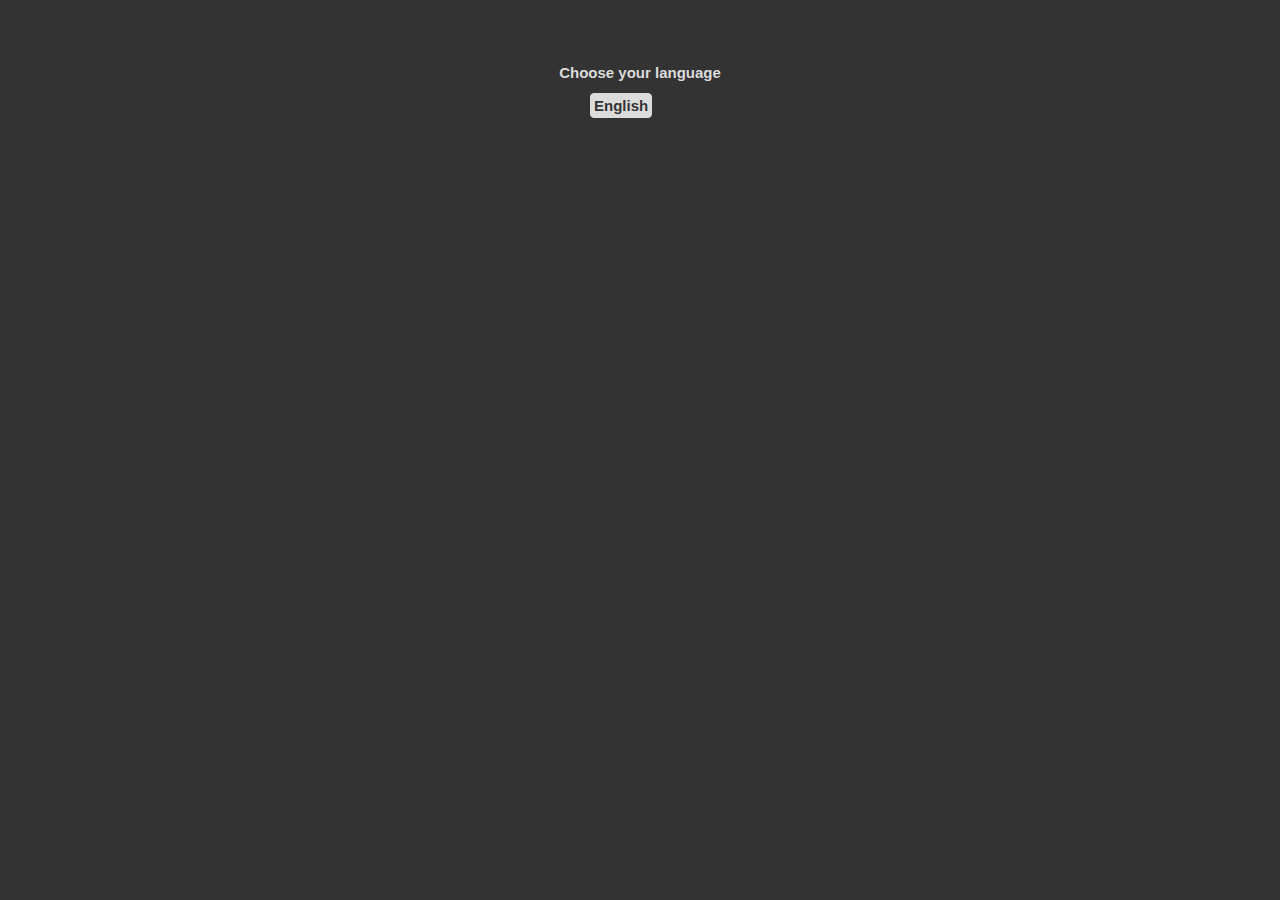
==== xibbit/index.html @ 6e31a0bf "20131125" ====
<!DOCTYPE html>
<html>
	<head>
		<meta charset="utf-8">
		<meta name="robots" content="noindex, nofollow">
		<title>xibbit - web based XMPP groupchat client</title>
		<link rel="stylesheet" type="text/css" href="./css/default.css">
		<style type="text/css">
			h2, div{
				text-align: center !important;
			}
			ul{
				margin: 0; 
				text-align: center;
				max-width: 90%;
			}
			li{
				text-align: center;
				margin: auto;
				max-width: 90%;
			}
			a{
				font-weight: bold;
				font-size: 16px;
				text-decoration: none !important;
				display: inline-block;
				padding: 3px;
				border: 1px solid #DCDCDC;
				border-radius: 4px;
				moz-border-radius: 4px;
				webkit-border-radius: 4px;
				background-color: #DCDCDC !important;
				color: #333333 !important;
			}
			a:hover{
				background-color: #333 !important;
				color: #DCDCDC !important;
				border: 1px solid #DCDCDC !important;
				border-radius: 4px !important;
				moz-border-radius: 4px !important;
				webkit-border-radius: 4px !important;
				cursor: pointer;
			}
		</style>
	</head>
	<body>
		<div class="xmpp webclient">
			<h2 class="xmpp webclient">Choose your language</h2>
			<ul class="xmpp webclient">
				<li class="xmpp webclient">
					<a class="xmpp webclient" href="./pages/en/index.html" target="_self">English</a>
				</li>
			</ul>
		</div>
	</body>
</html>
---- xibbit/css/default.css ----
div.xmpp.webclient{	
	z-index: 1000;
	position: absolute;
	top: 0;
	bottom: 0;
	right: 0;
	left: 0;
	background-color: transparent;
	color: black;
	overflow: scroll;
	
	/**
	 * Style it now ;)
	 * */
	font-family: Arial, Helvetica, sans-serif;
	font-size: 15px;
	padding: 4%;
    background-color: #333333;
    color: #DCDCDC;
}
div.xmpp.webclient *{
	font-family: Arial, Helvetica, sans-serif;
	font-size: 15px;
	background-color: #333333;
    color: #DCDCDC;
}
div.xmpp.webclient p, input, button, select, label{
	font-family: Arial, Helvetica, sans-serif;
	font-size: 15px;
	background-color: #333333;
    color: #DCDCDC;
}
a.xmpp.webclient, div.xmpp.webclient a{
	color: #686466;
	text-decoration: underline;
}
a.xmpp.webclient:hover, div.xmpp.webclient a:hover{
	text-decoration: none;
}
div.xmpp.webclient input, select, button{
	margin-bottom: 1%;
}
div.xmpp.webclient label{
	margin-bottom: 0.5%;
}
div.xmpp.webclient p{

}
input.xmpp.webclient, select.xmpp.webclient, label.xmpp.webclient, button.xmpp.webclient{
	display: block;
}
#xmpp_webclient_login_languages, #xmpp_webclient_login_languages_label{
	display: inline-block;
}
input.xmpp.webclient, select.xmpp.webclient{
	border: 1px dotted white;
	padding: 2px;
	border-radius: 3px;
	moz-border-radius: 3px;
	webkit-border-radius: 3px;
}
button.xmpp.webclient{
	border: 2px inset white;
	padding: 2px;
	border-radius: 3px;
	moz-border-radius: 3px;
	webkit-border-radius: 3px;
}
span.xmpp.webclient.strikethrough{
	text-decoration: line-through;
}
.xmpp.webclient.login.optional{
	display: none;
}
p.xmpp.webclient a{
	text-decoration: underline;
}
div.xmpp.webclient #xmpp_link{
	width: 80%;
}
ul.xmpp.webclient{
	list-style-type: none;
}
code {
	font-family: Lucida Console, Monaco, sans-serif !important;
	padding-left: 8px;
	padding-right: 8px;
}
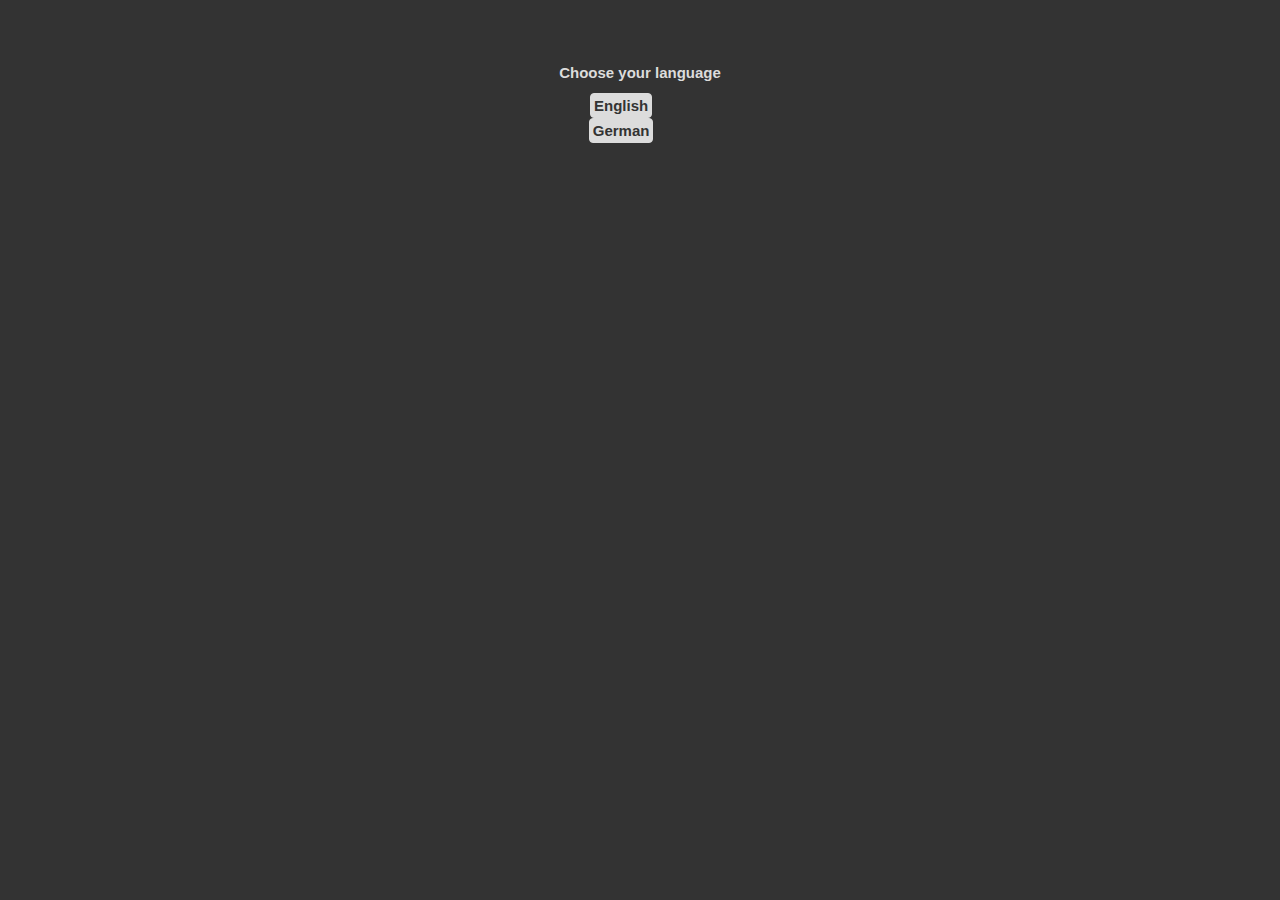
==== commit a6cb51fe: "20131127" ====
--- a/xibbit/index.html
+++ b/xibbit/index.html
@@ -50,6 +50,9 @@
 				<li class="xmpp webclient">
 					<a class="xmpp webclient" href="./pages/en/index.html" target="_self">English</a>
 				</li>
+				<li class="xmpp webclient">
+					<a class="xmpp webclient" href="./pages/de/index.html" target="_self">German</a>
+				</li>
 			</ul>
 		</div>
 	</body>
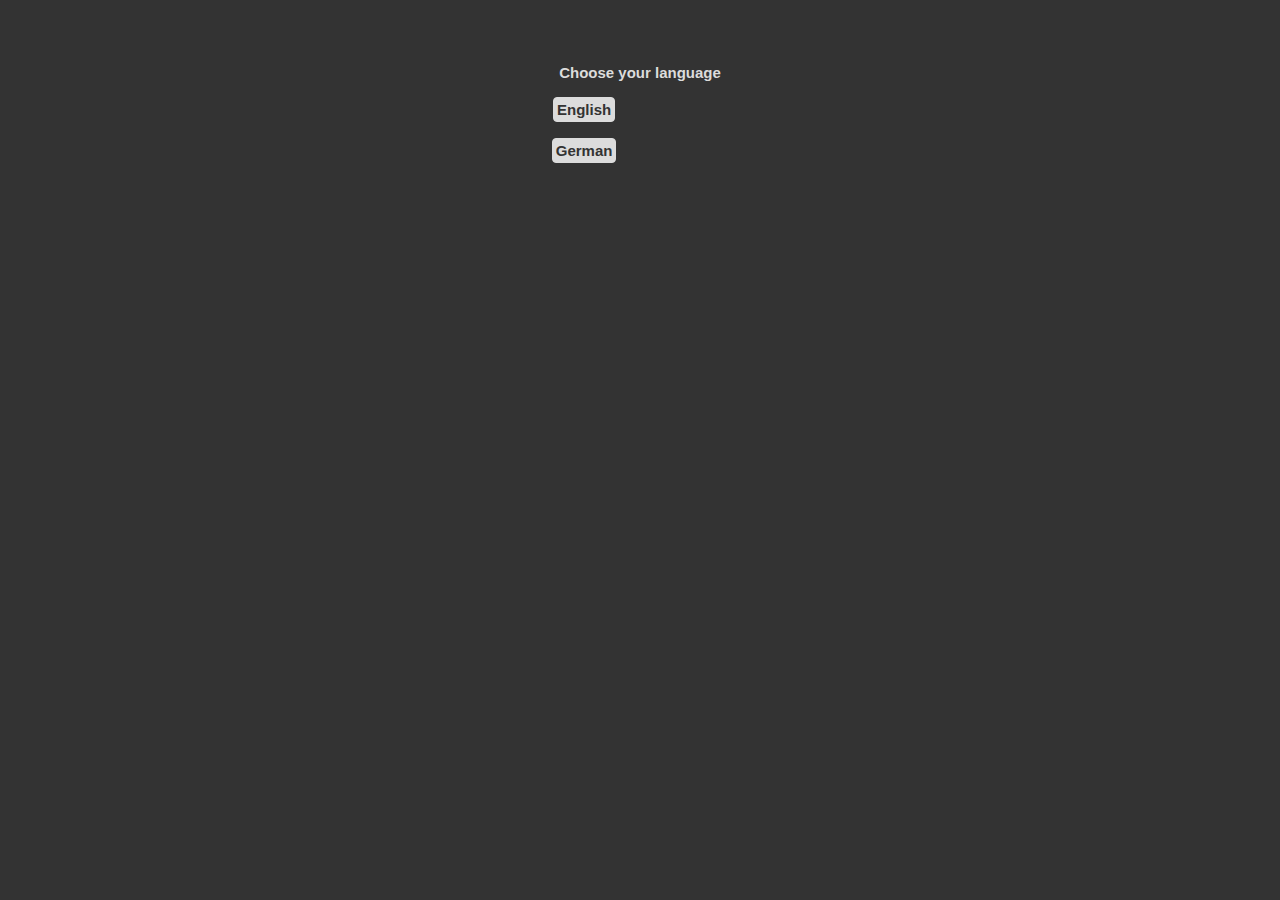
==== commit 12c0ce34: "20131127" ====
--- a/xibbit/index.html
+++ b/xibbit/index.html
@@ -16,7 +16,7 @@
 			}
 			li{
 				text-align: center;
-				margin: auto;
+				margin: 16px;
 				max-width: 90%;
 			}
 			a{
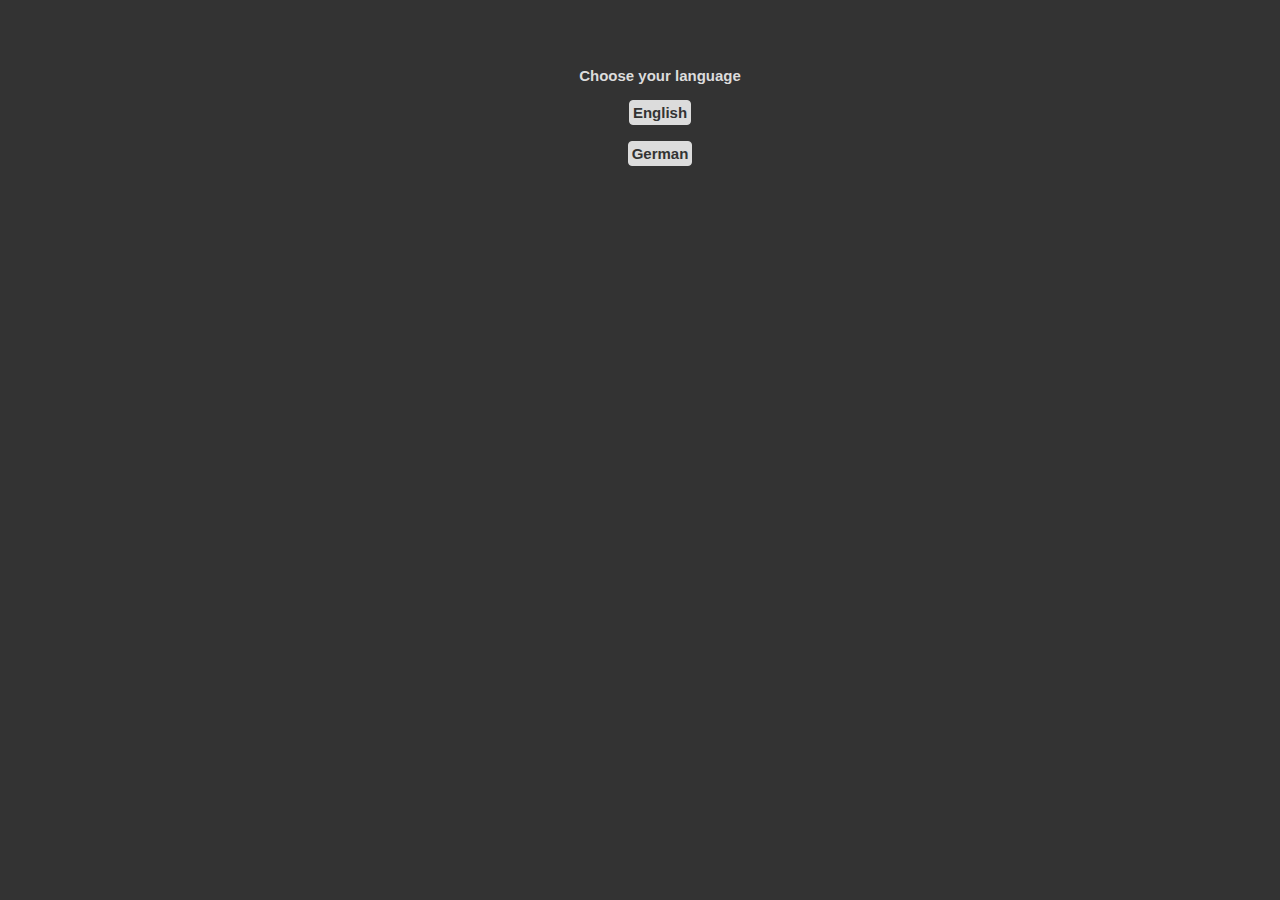
==== commit d420b510: "20131127" ====
--- a/xibbit/index.html
+++ b/xibbit/index.html
@@ -1,4 +1,4 @@
-<!DOCTYPE html>
+<!DOCTYPE html> 
 <html>
 	<head>
 		<meta charset="utf-8">
@@ -10,14 +10,13 @@
 				text-align: center !important;
 			}
 			ul{
-				margin: 0; 
-				text-align: center;
-				max-width: 90%;
+				margin: auto;
+				text-align: center !important;
+				max-width: 30%;
 			}
 			li{
-				text-align: center;
-				margin: 16px;
-				max-width: 90%;
+				margin-top: 16px;
+				margin-bottom: 16px;
 			}
 			a{
 				font-weight: bold;
@@ -45,8 +44,10 @@
 	</head>
 	<body>
 		<div class="xmpp webclient">
-			<h2 class="xmpp webclient">Choose your language</h2>
 			<ul class="xmpp webclient">
+				<li class="xmpp webclient">
+					<h2 class="xmpp webclient">Choose your language</h2>
+				</li>
 				<li class="xmpp webclient">
 					<a class="xmpp webclient" href="./pages/en/index.html" target="_self">English</a>
 				</li>
@@ -55,5 +56,5 @@
 				</li>
 			</ul>
 		</div>
-	</body>
+	</body> 
 </html>
